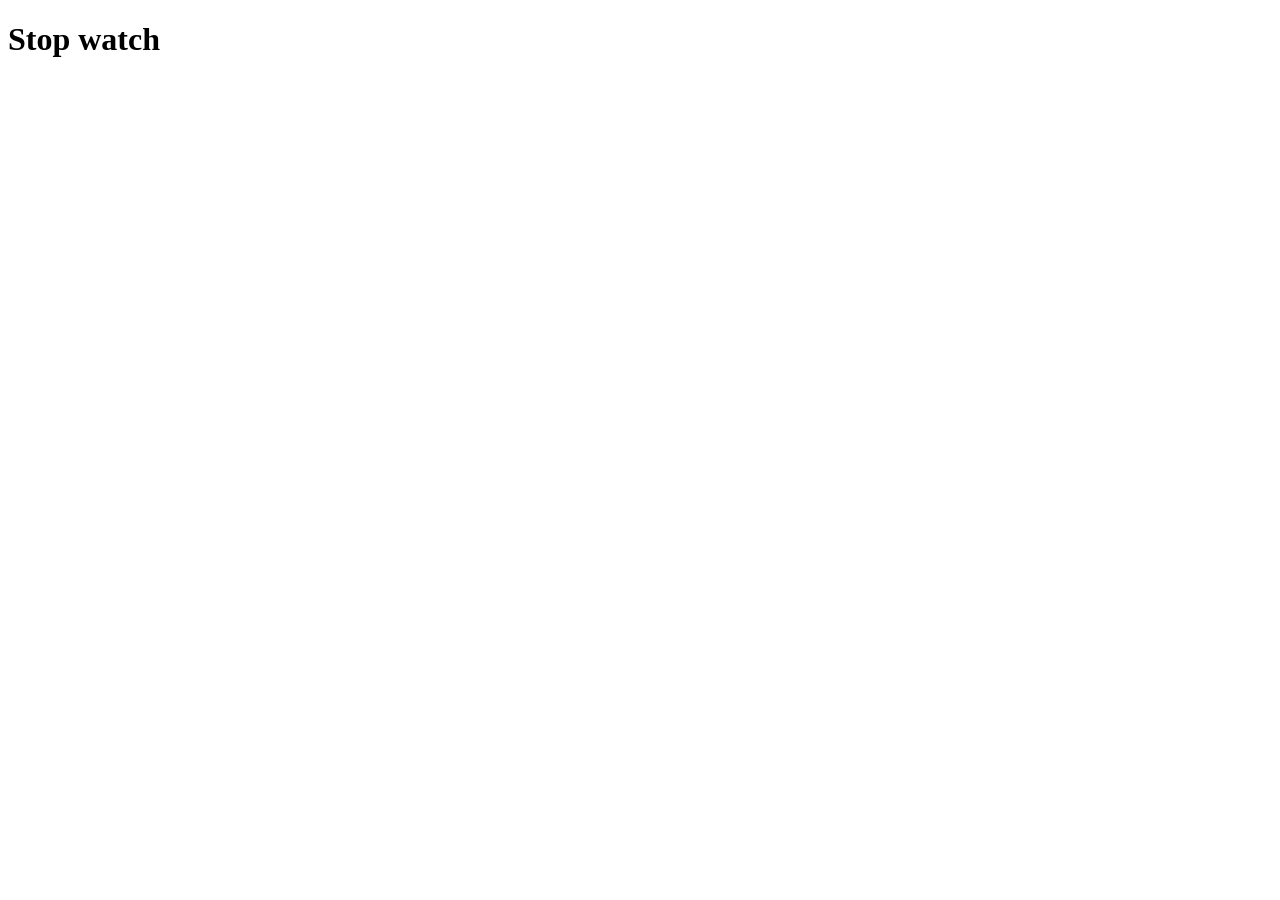
==== src/index.html @ 5b73e292 "feat: stopwatch final" ====
<!doctype html>
<html lang="pt-BR">
  <head>
    <meta charset="UTF-8" />
    <meta
      name="viewport"
      content="width=device-width, initial-scale=1.0"
    />
    <title>Stopwatch</title>
    <link
      rel="stylesheet"
      href="./styles/index.scss"
    />
  </head>

  <body>
    <h1>Stop watch</h1>

    <div class="stopwatch stopwatch--speed-up">
      <div class="stopwatch__minuto"></div>
      <div class="stopwatch__segundo"></div>
      <div class="stopwatch__centro"></div>
    </div>
  </body>
</html>
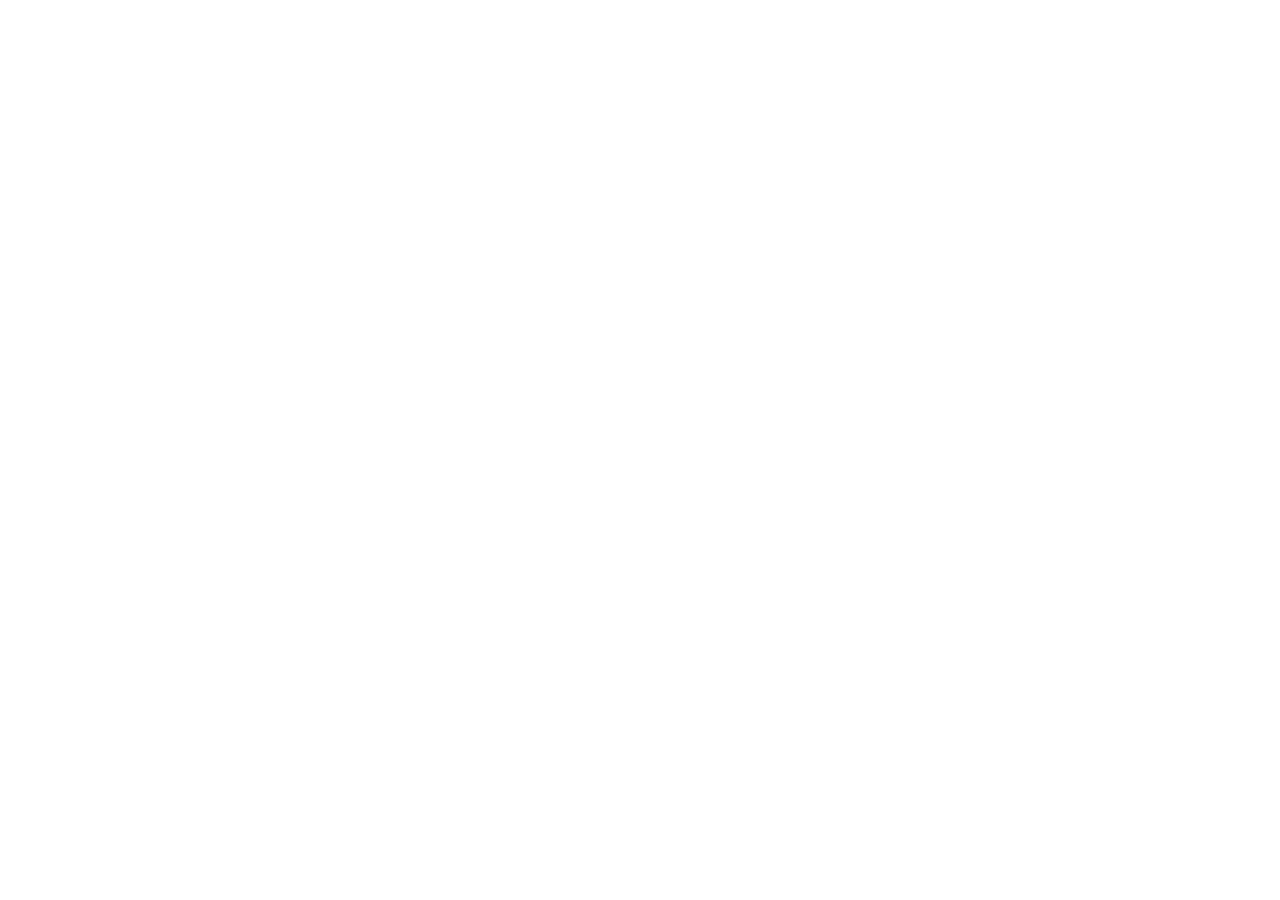
==== commit a4c109f7: "Atualiza relógio aprovado e funcional" ====
--- a/src/index.html
+++ b/src/index.html
@@ -12,14 +12,15 @@
       href="./styles/index.scss"
     />
   </head>
-
   <body>
-    <h1>Stop watch</h1>
-
-    <div class="stopwatch stopwatch--speed-up">
-      <div class="stopwatch__minuto"></div>
-      <div class="stopwatch__segundo"></div>
-      <div class="stopwatch__centro"></div>
+    <div class="page">
+      <div class="page__content">
+        <div class="stopwatch stopwatch--speed-up">
+          <div class="stopwatch__min"></div>
+          <div class="stopwatch__sec"></div>
+          <div class="stopwatch__center"></div>
+        </div>
+      </div>
     </div>
   </body>
 </html>
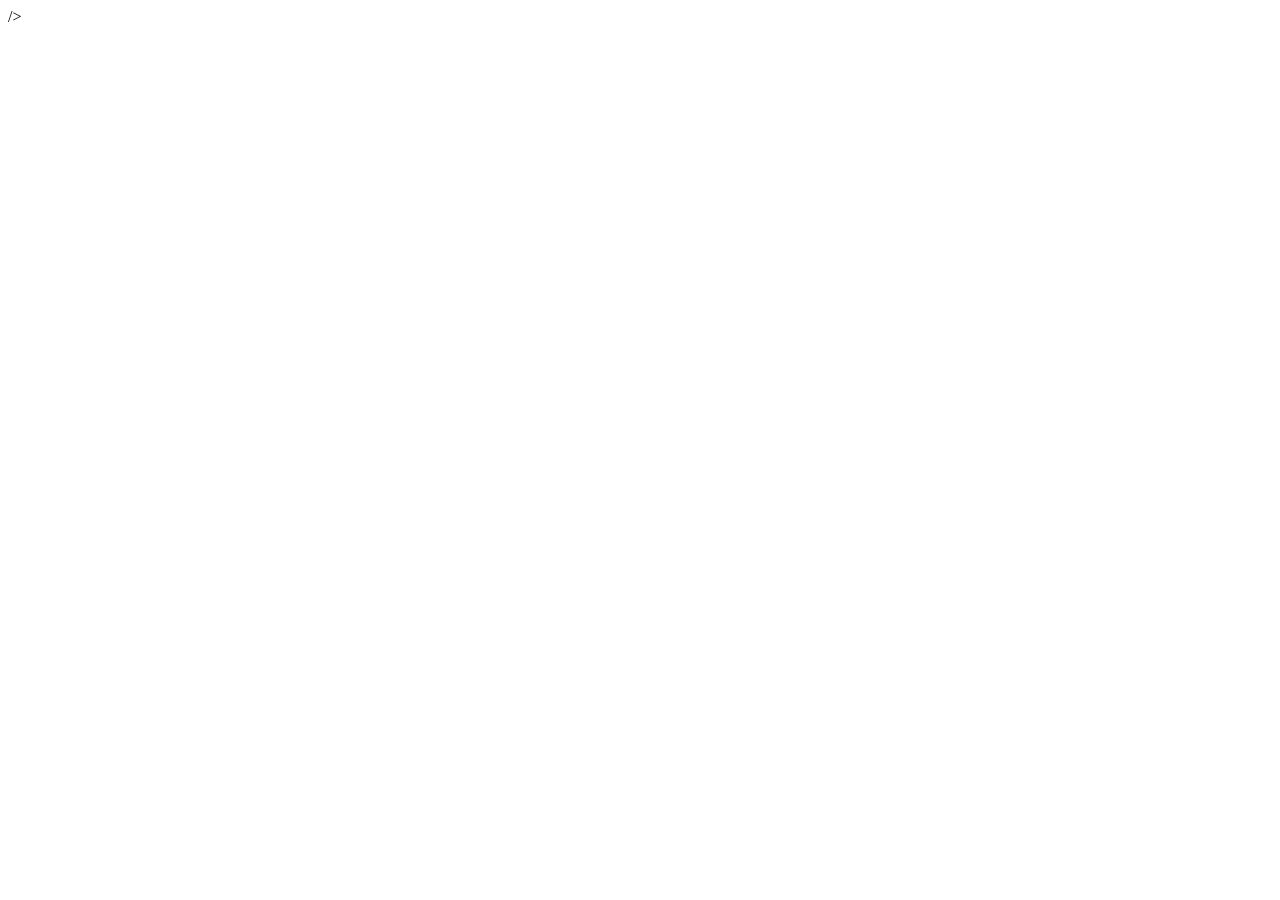
==== commit 69fe1e8a: "Corrige HTML e SCSS: hierarquia BEM, meta viewport e stopwatch" ====
--- a/src/index.html
+++ b/src/index.html
@@ -1,26 +1,24 @@
 <!doctype html>
-<html lang="pt-BR">
+<html
+  lang="en"
+  class="page"
+>
   <head>
     <meta charset="UTF-8" />
-    <meta
-      name="viewport"
-      content="width=device-width, initial-scale=1.0"
+    <meta name="viewport" content="width=device-width, initial-scale=1.0" />
+    <meta http-equiv="X-UA-Compatible" content="IE=edge" />
     />
-    <title>Stopwatch</title>
+    <title>Stop watch</title>
     <link
       rel="stylesheet"
       href="./styles/index.scss"
     />
   </head>
-  <body>
-    <div class="page">
-      <div class="page__content">
-        <div class="stopwatch stopwatch--speed-up">
-          <div class="stopwatch__min"></div>
-          <div class="stopwatch__sec"></div>
-          <div class="stopwatch__center"></div>
-        </div>
-      </div>
+  <body class="page__content">
+    <div class="stopwatch stopwatch--speed-up">
+      <div class="stopwatch__min"></div>
+      <div class="stopwatch__sec"></div>
+      <div class="stopwatch__center"></div>
     </div>
   </body>
 </html>
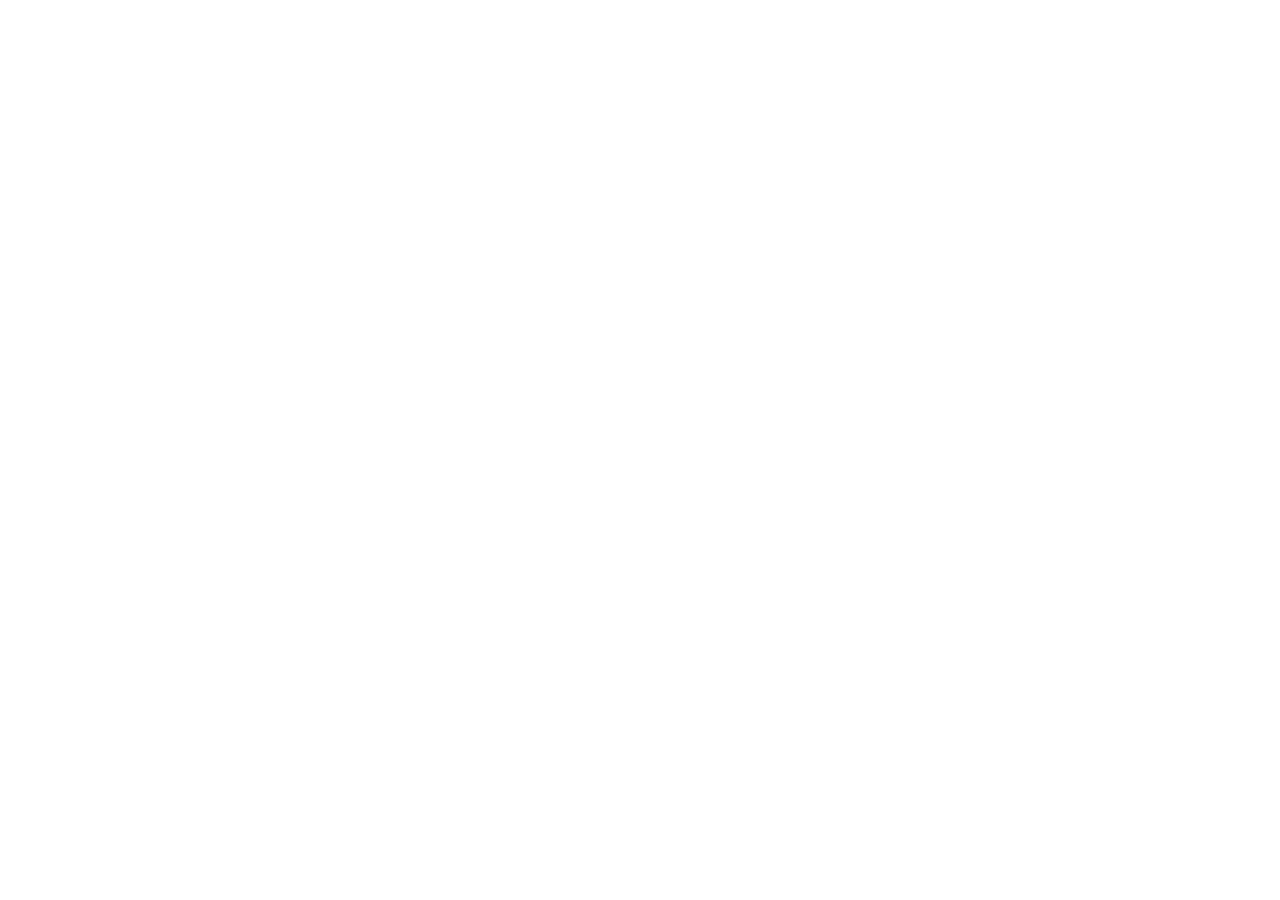
==== commit 76fe2801: "Fix formatting of meta tags in index.html" ====
--- a/src/index.html
+++ b/src/index.html
@@ -5,8 +5,8 @@
 >
   <head>
     <meta charset="UTF-8" />
-    <meta name="viewport" content="width=device-width, initial-scale=1.0" />
-    <meta http-equiv="X-UA-Compatible" content="IE=edge" />
+    <meta name="viewport" content="width=device-width, initial-scale=1.0"
+    <meta http-equiv="X-UA-Compatible" content="IE=edge"
     />
     <title>Stop watch</title>
     <link
